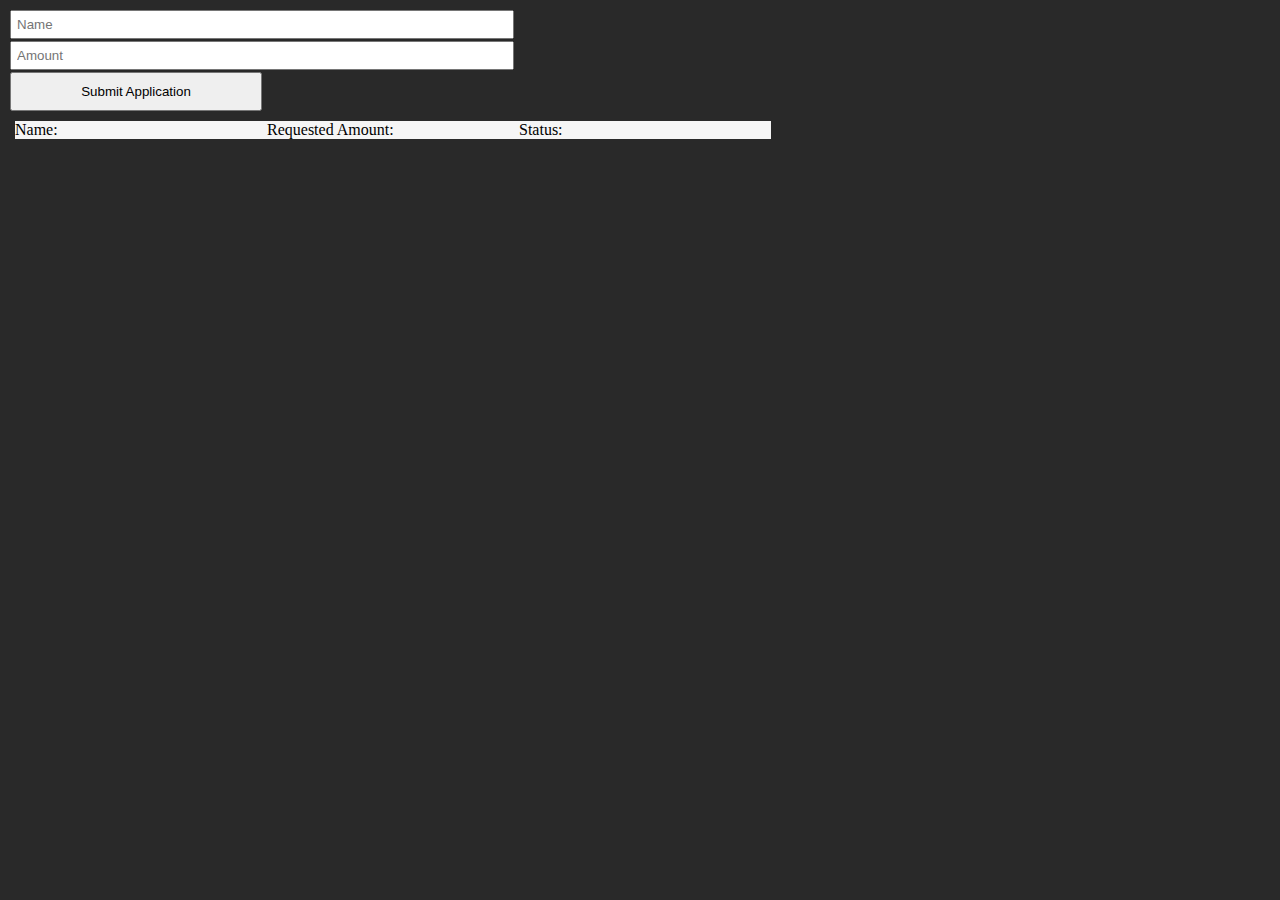
==== index.html @ aa20543e "Add HTML form and applications div with basic CSS styling" ====
<!DOCTYPE html>
<html lang="en">
<head>
    <meta charset="UTF-8">
    <meta name="viewport" content="width=device-width, initial-scale=1.0">
    <link rel="stylesheet" href="app.css">
    <title>Request a Loan</title>
</head>
<body>

    <form id="form" onsubmit="addApplication(); return false">
        <input name="name" type="text" placeholder="Name">
        <input name="amount" type="text" placeholder="Amount">
        <button>Submit Application</button>
    </form>

    <div id="applications">
        <div class="application">
            <div>Name:</div>
            <div>Requested Amount:</div>
            <div>Status:</div>
        </div>
    </div>

    <script src="app.js"></script>
    
</body>
</html>
---- app.css ----
*{
    margin: 0px;
    padding: 0px;
    box-sizing: border-box;
}
body{
    width: 100vw;
    height: 100vh;
    padding: 10px;
    background-color: rgb(41, 41, 41);
}
form{
    display: grid;
    width: 40%;
    grid-template-rows: auto;
    row-gap: 2px;
}
form input{
    padding: 5px;
}
form button{
    width: 50%;
    padding: 10px;
}
#applications{
    width: 60%;
    margin: 5px;
    background-color: whitesmoke;
}
.application{
    display: grid;
    margin-top: 10px;
    grid-template-columns: 1fr 1fr 1fr;
}
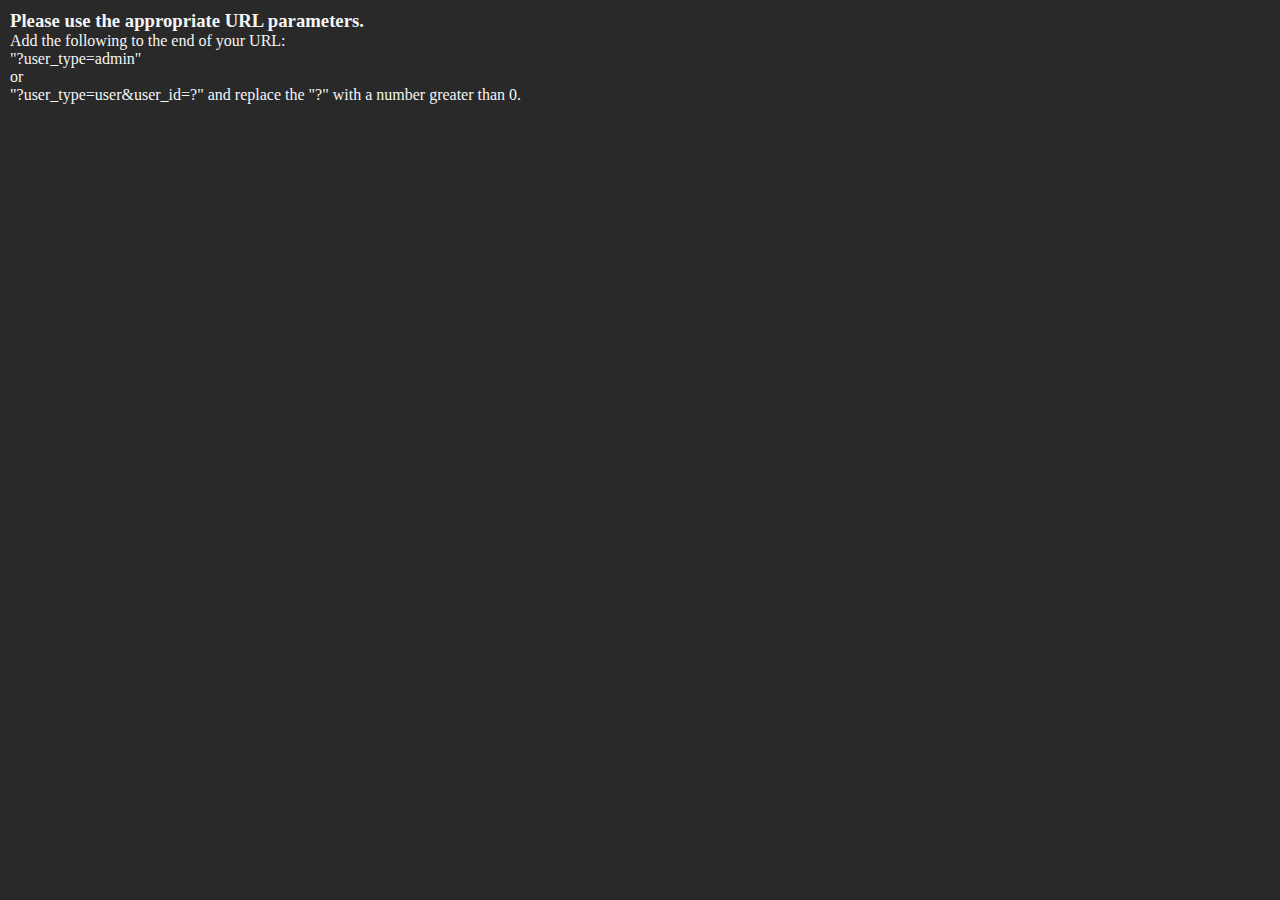
==== commit a8950e1c: "Add functionality to redirect to user or admin view based on url parameters" ====
--- a/index.html
+++ b/index.html
@@ -8,21 +8,29 @@
 </head>
 <body>
 
-    <form id="form" onsubmit="addApplication(); return false">
-        <input name="name" type="text" placeholder="Name">
-        <input name="amount" type="text" placeholder="Amount">
-        <button>Submit Application</button>
-    </form>
+    <h3>Please use the appropriate URL parameters.</h3>
+    <body style="color:whitesmoke;">
+        Add the following to the end of your URL:
+        <br/>
+        "?user_type=admin"
+        <br/>
+        or
+        <br/>
+        "?user_type=user&user_id=?" and replace the "?" with a number greater than 0.
 
-    <div id="applications">
-        <div class="application">
-            <div>Name:</div>
-            <div>Requested Amount:</div>
-            <div>Status:</div>
-        </div>
-    </div>
+    </body>
 
-    <script src="app.js"></script>
+    <script>
+        let params = new URLSearchParams(document.location.search);
+        
+        if(params.get("user_type") === "admin"){
+            // Redirect to admin view.
+            window.location.href = "admin.html";
+        } else if(params.get("user_type") === "user"){
+            // Redirect to user view.
+            window.location.href = "user.html?user_id=" + params.get("user_id");
+        }
+    </script>
     
 </body>
 </html>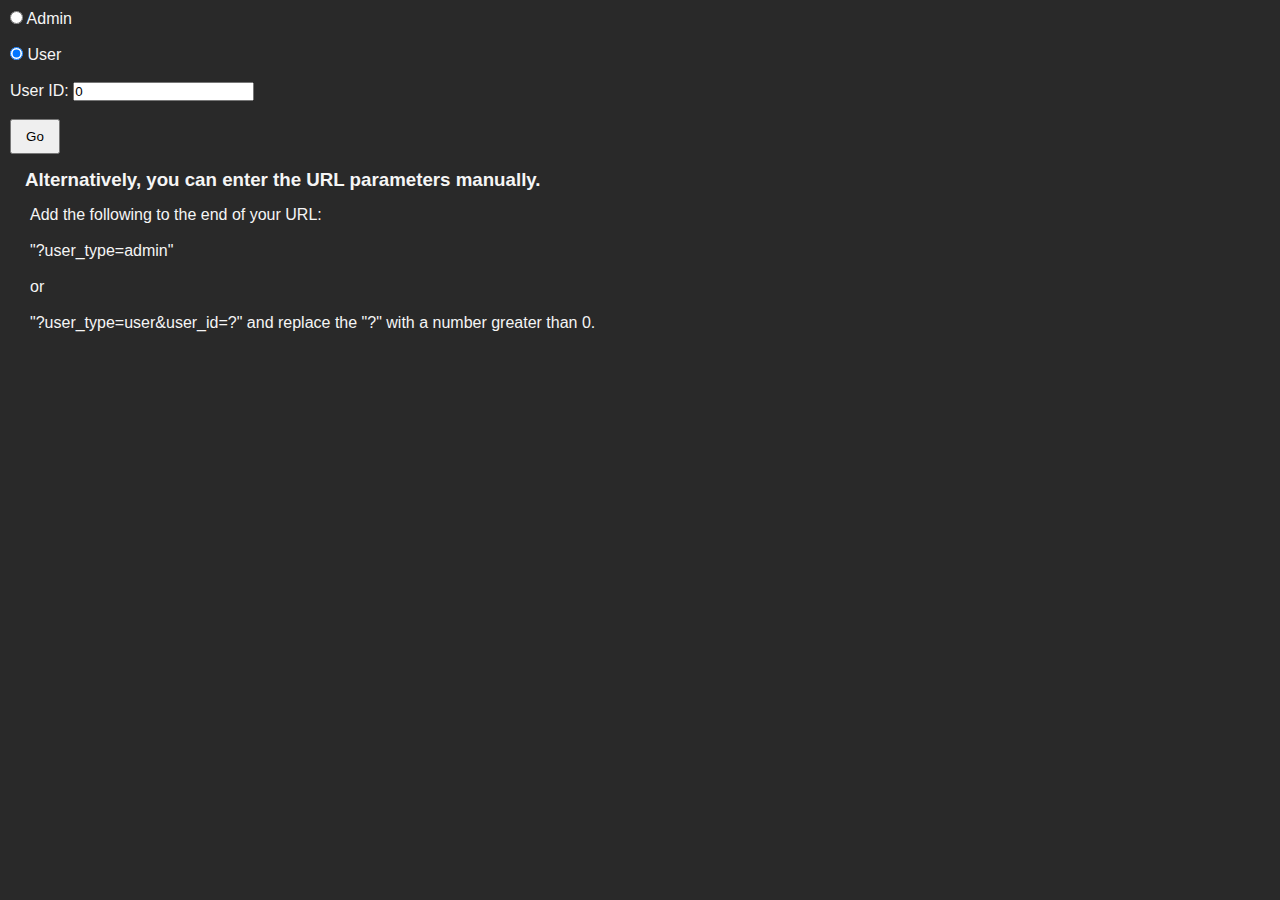
==== commit e20ec727: "Add functionality to enter URL parameters within home page" ====
--- a/index.html
+++ b/index.html
@@ -6,30 +6,62 @@
     <link rel="stylesheet" href="app.css">
     <title>Request a Loan</title>
 </head>
-<body>
+<body style="color:whitesmoke">
 
-    <h3>Please use the appropriate URL parameters.</h3>
-    <body style="color:whitesmoke;">
-        Add the following to the end of your URL:
-        <br/>
-        "?user_type=admin"
-        <br/>
-        or
-        <br/>
-        "?user_type=user&user_id=?" and replace the "?" with a number greater than 0.
+    <input type="radio" id="admin" name="user_type" value="admin" onchange="onUserTypeChanged()">
+    <label for="admin">Admin</label>
+    <br/><br/>
+    <input type="radio" id="user" name="user_type" value="user" checked="true" onchange="onUserTypeChanged()">
+    <label for="user">User</label>
+    <br/><br/>
+    <label for="user_id">User ID: </label>
+    <input type="number" id="user_id" name="user_id" value="0" min="0" oninput="this.value = Math.abs(this.value)">
 
-    </body>
+    <br/><br/>
+    <button id="btn_redirect" onclick="buttonRedirect()" style="padding:8px; width:50px">Go</button>
 
     <script>
-        let params = new URLSearchParams(document.location.search);
-        
-        if(params.get("user_type") === "admin"){
-            // Redirect to admin view.
-            window.location.href = "admin.html";
-        } else if(params.get("user_type") === "user"){
-            // Redirect to user view.
-            window.location.href = "user.html?user_id=" + params.get("user_id");
+        function onUserTypeChanged() {
+            if(document.getElementById('user').checked) {
+                document.getElementById('user_id').disabled = false;
+            } else if(document.getElementById('admin').checked) {
+                document.getElementById('user_id').disabled = true;
+            }
         }
+    </script>
+
+    <h3>Alternatively, you can enter the URL parameters manually.</h3>
+    <p style="color:whitesmoke; margin-left: 20px">
+        Add the following to the end of your URL:
+        <br/><br/>
+        "?user_type=admin"
+        <br/><br/>
+        or
+        <br/><br/>
+        "?user_type=user&user_id=?" and replace the "?" with a number greater than 0.
+    </p>
+
+    <script>
+        // Redirect to appropriate view based on user_type and user_id values on this page.
+        function buttonRedirect(){
+            if(document.getElementById('admin').checked){
+                window.location.href = "admin.html";
+            } else if(document.getElementById('user').checked){
+                window.location.href = "user.html?user_id=" + document.getElementById('user_id').getAttribute('value');
+            }
+        }
+
+        // Redirect in the case of manually entered URL parameters.
+        function parameterRedirect(){
+            let params = new URLSearchParams(document.location.search);
+            
+            if(params.get("user_type") === "admin"){
+                window.location.href = "admin.html";
+            } else if(params.get("user_type") === "user"){
+                window.location.href = "user.html?user_id=" + params.get("user_id");
+            }
+        }
+        parameterRedirect();
     </script>
     
 </body>
--- a/app.css
+++ b/app.css
@@ -1,34 +1,117 @@
 *{
+    font-family: Arial, Helvetica, sans-serif;
     margin: 0px;
     padding: 0px;
     box-sizing: border-box;
 }
+h1{
+    color: whitesmoke;
+    margin: 20px;
+}
+h3{
+    color: whitesmoke;
+    margin: 10px;
+    padding: 5px;
+}
 body{
-    width: 100vw;
-    height: 100vh;
+    background-color: rgb(41, 41, 41);
+    width: 100%;
+    height: 100%;
     padding: 10px;
-    background-color: rgb(41, 41, 41);
+    overflow-y: hidden;
 }
 form{
+    background-color: rgb(109, 108, 108);
+    width: 40%;
+    margin: 20px;
     display: grid;
-    width: 40%;
     grid-template-rows: auto;
     row-gap: 2px;
 }
+.form-label{
+    color: whitesmoke;
+    padding: 5px;
+    margin-left: 10px;
+}
 form input{
     padding: 5px;
+    margin-left: 10px;
+    margin-right: 10px;
+    margin-bottom: 10px;
 }
 form button{
+    width: 200px;
+    padding: 10px;
+    margin: 10px;
+}
+#applications-container{
+    background-color: rgb(109, 108, 108);
     width: 50%;
+    height: 50vh;
+    margin: 20px;
+    display: grid;
+    grid-template-rows: auto;
+}
+#applications-header, .application{
+    display: grid;
+    grid-template-columns: 45% 35% 20%;
+}
+#applications-header{
+    color: whitesmoke;
     padding: 10px;
 }
 #applications{
-    width: 60%;
-    margin: 5px;
-    background-color: whitesmoke;
+    width: 100%;
+    overflow-y: auto;
 }
 .application{
+    background-color: whitesmoke;
+    padding: 10px;
+
+    border-style: solid;
+    border-color:black;
+    border-width: 2px;
+    border-left: 0;
+    border-right: 0;
+}
+.application > div{
+    word-wrap: break-word;
+    padding-left: 2px;
+    padding-right: 2px;
+}
+
+/*Admin*/
+#applications-admin-header, .application-admin{
     display: grid;
-    margin-top: 10px;
-    grid-template-columns: 1fr 1fr 1fr;
+    grid-template-columns: 40% 20% 15% 25%;
+}
+#applications-admin-header{
+    color: whitesmoke;
+    padding: 10px;
+}
+#applications-admin{
+    background-color: whitesmoke;
+    width: 100%;
+    overflow-y: auto;
+}
+.application-admin{
+    background-color: whitesmoke;
+    padding: 10px;
+
+    border-style: solid;
+    border-color:black;
+    border-width: 2px;
+    border-left: 0;
+    border-right: 0;
+}
+.application-admin > div{
+    word-wrap: break-word;
+    padding-left: 2px;
+    padding-right: 2px;
+}
+.status-button{
+    width: 40%;
+    min-width: fit-content;
+    padding: 3px;
+    margin: 3px;
 }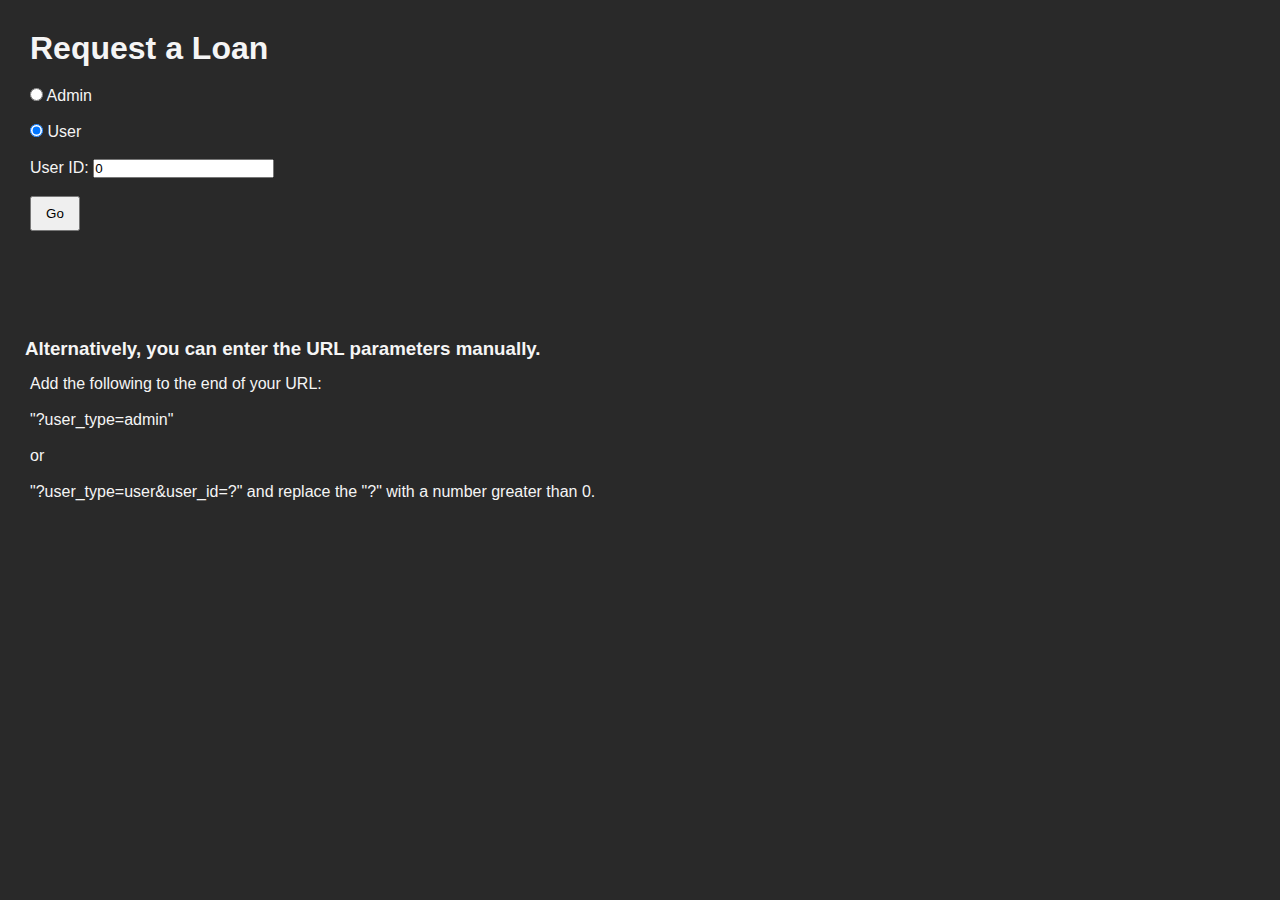
==== commit 34c6e68b: "Restructure frontend file system" ====
--- a/index.html
+++ b/index.html
@@ -3,32 +3,33 @@
 <head>
     <meta charset="UTF-8">
     <meta name="viewport" content="width=device-width, initial-scale=1.0">
-    <link rel="stylesheet" href="app.css">
+    <link rel="stylesheet" href="./styles/app.css">
     <title>Request a Loan</title>
 </head>
 <body style="color:whitesmoke">
 
-    <input type="radio" id="admin" name="user_type" value="admin" onchange="onUserTypeChanged()">
-    <label for="admin">Admin</label>
-    <br/><br/>
-    <input type="radio" id="user" name="user_type" value="user" checked="true" onchange="onUserTypeChanged()">
-    <label for="user">User</label>
-    <br/><br/>
-    <label for="user_id">User ID: </label>
-    <input type="number" id="user_id" name="user_id" value="0" min="0" oninput="this.value = Math.abs(this.value)">
+    <h1>Request a Loan</h1>
 
-    <br/><br/>
-    <button id="btn_redirect" onclick="buttonRedirect()" style="padding:8px; width:50px">Go</button>
+    <div id="div_params" style="margin:20px;">
+        <input type="radio" id="admin" name="user_type" value="admin" onchange="onUserTypeChanged()">
+        <label for="admin">Admin</label>
+        <br/>
+        <br/>
+        <input type="radio" id="user" name="user_type" value="user" checked="true" onchange="onUserTypeChanged()">
+        <label for="user">User</label>
+        <br/>
+        <br/>
+        <label for="user_id">User ID: </label>
+        <input type="number" id="user_id" name="user_id" value="0" min="0" oninput="this.value = Math.abs(this.value)">
+        <br/>
+        <br/>
+        <button id="btn_redirect" onclick="buttonRedirect()" style="padding:8px; width:50px">Go</button>
+    </div>
 
-    <script>
-        function onUserTypeChanged() {
-            if(document.getElementById('user').checked) {
-                document.getElementById('user_id').disabled = false;
-            } else if(document.getElementById('admin').checked) {
-                document.getElementById('user_id').disabled = true;
-            }
-        }
-    </script>
+    <br/>
+    <br/>
+    <br/>
+    <br/>
 
     <h3>Alternatively, you can enter the URL parameters manually.</h3>
     <p style="color:whitesmoke; margin-left: 20px">
@@ -41,28 +42,8 @@
         "?user_type=user&user_id=?" and replace the "?" with a number greater than 0.
     </p>
 
-    <script>
-        // Redirect to appropriate view based on user_type and user_id values on this page.
-        function buttonRedirect(){
-            if(document.getElementById('admin').checked){
-                window.location.href = "admin.html";
-            } else if(document.getElementById('user').checked){
-                window.location.href = "user.html?user_id=" + document.getElementById('user_id').getAttribute('value');
-            }
-        }
-
-        // Redirect in the case of manually entered URL parameters.
-        function parameterRedirect(){
-            let params = new URLSearchParams(document.location.search);
-            
-            if(params.get("user_type") === "admin"){
-                window.location.href = "admin.html";
-            } else if(params.get("user_type") === "user"){
-                window.location.href = "user.html?user_id=" + params.get("user_id");
-            }
-        }
-        parameterRedirect();
-    </script>
+    <script src="./scripts/index.js"></script>
+    <script>parameterRedirect()</script>
     
 </body>
 </html>--- a/styles/app.css
+++ b/styles/app.css
@@ -0,0 +1,29 @@
+*{
+    font-family: Arial, Helvetica, sans-serif;
+    margin: 0px;
+    padding: 0px;
+    box-sizing: border-box;
+}
+h1{
+    color: whitesmoke;
+    margin: 20px;
+}
+h3{
+    color: whitesmoke;
+    margin: 10px;
+    padding: 5px;
+}
+body{
+    background-color: rgb(41, 41, 41);
+    width: 100%;
+    height: 100%;
+    padding: 10px;
+    overflow-y: hidden;
+}
+#applications-container{
+    background-color: rgb(101, 101, 101);
+    width: 50%;
+    height: 50vh;
+    margin: 20px;
+    padding-top: 2px;
+}